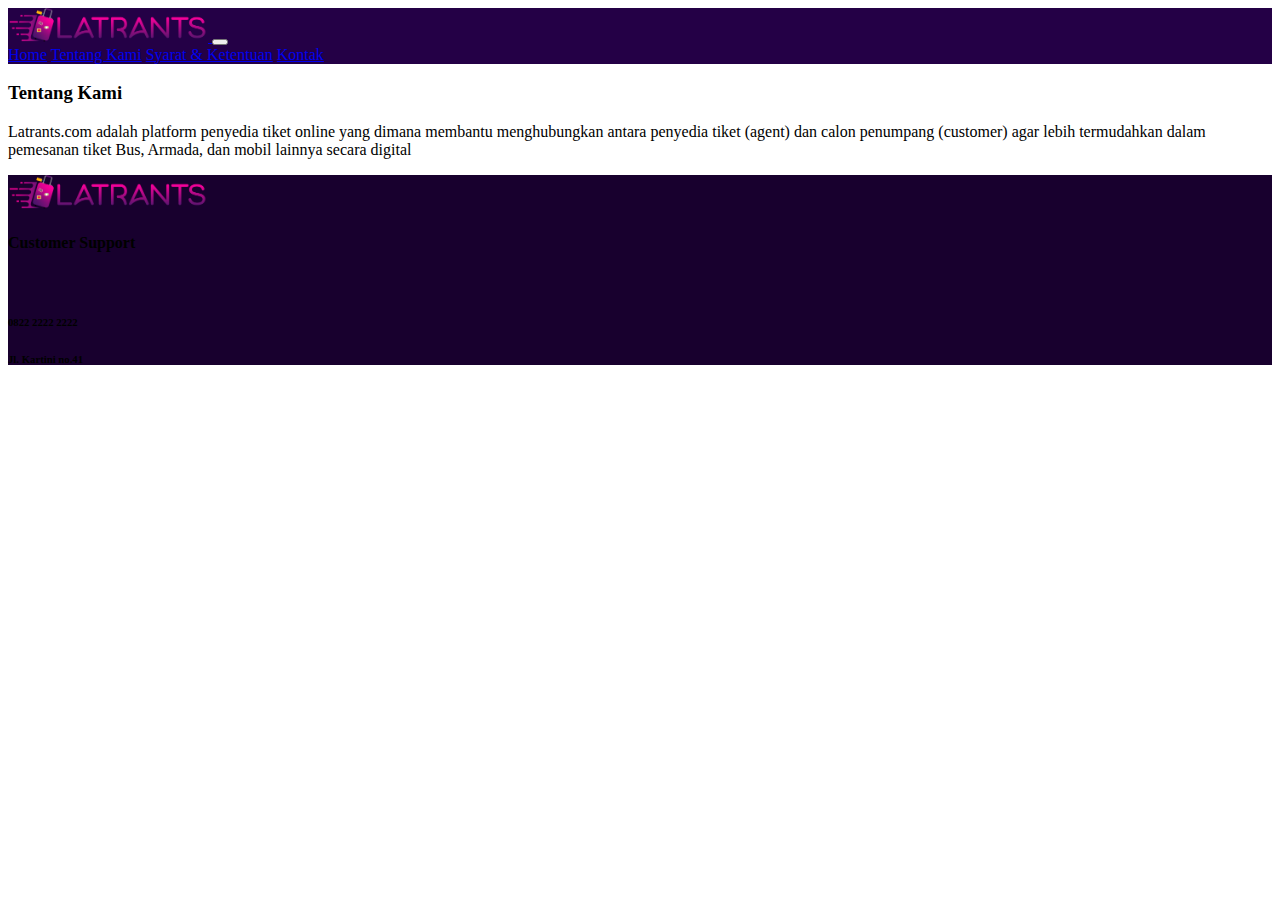
==== about_us.html @ 56ca240e "logo and color header & footer changed" ====
<!doctype html>
<html lang="en">
  <head>
    <!-- Required meta tags -->
    <meta charset="utf-8">
    <meta name="viewport" content="width=device-width, initial-scale=1">

    <!-- Bootstrap CSS -->
    <link href="https://cdn.jsdelivr.net/npm/bootstrap@5.0.2/dist/css/bootstrap.min.css" rel="stylesheet" integrity="sha384-EVSTQN3/azprG1Anm3QDgpJLIm9Nao0Yz1ztcQTwFspd3yD65VohhpuuCOmLASjC" crossorigin="anonymous">
    <link rel="stylesheet" href="assets/style.css"> 
    <title>LaTrants</title>
  </head>
  <body>
    <header>
      <nav class="navbar navbar-expand-lg navbar-dark" style="background-color: #240046;">
        <div class="container">
              <a class="navbar-brand" href="index.html">
                <img src="assets/img/logo latrants.png" width=200px alt="">
              </a>
              <button class="navbar-toggler" type="button" 
              data-bs-toggle="collapse" data-bs-target="#navbarNavAltMarkup" aria-controls="navbarNavAltMarkup" aria-expanded="false" aria-label="Toggle navigation">
                <span class="navbar-toggler-icon"></span>
              </button>
              <div class="collapse navbar-collapse" id="navbarNavAltMarkup">
                <div class="navbar-nav ms-auto">
                  <a class="nav-link" href="index.html">Home</a>
                  <a class="nav-link active" aria-current="page" href="about_us.html">Tentang Kami</a>
                  <a class="nav-link" href="#">Syarat & Ketentuan</a>
                  <a class="nav-link" href="#">Kontak</a>
                </div>
              </div>
            </div>
          </nav>
    </header>
    <main>
      <div class="container mt-5">
        <h3 class="mt-3">Tentang Kami</h3>
        <p class="mt-4">
          Latrants.com adalah platform penyedia tiket online yang dimana membantu menghubungkan antara penyedia tiket (agent) dan calon penumpang (customer) agar lebih termudahkan dalam pemesanan tiket Bus, Armada, dan mobil lainnya secara digital
        </p>
      </div>
    </main>
    <footer class="footer mt-auto py-3">
      <div style="background-color: #18002e;">
      <div class="row align-content-center">
        <div class="col-md-6 mt-3 text-center">
          <a class="navbar-brand" href="index.html">
            <img src="assets/img/logo latrants.png" width=200px alt="">
          </a>
        </div>
        <div class="col-md-6 mt-4 text-center text-light">
          <h4>Customer Support</h4>
          <br>
          <h6>0822 2222 2222</h6>
          <h6>Jl. Kartini no.41</h6>
        </div>
      </div>
    </div>
    </footer>
    <script src="https://cdn.jsdelivr.net/npm/bootstrap@5.0.2/dist/js/bootstrap.bundle.min.js" integrity="sha384-MrcW6ZMFYlzcLA8Nl+NtUVF0sA7MsXsP1UyJoMp4YLEuNSfAP+JcXn/tWtIaxVXM" crossorigin="anonymous"></script>
  </body>
</html>
---- assets/style.css ----
@import url('https://fonts.googleapis.com/css2?family=Noto+Sans+JP:wght@300&display=swap');

.d-block{
    width: 100%;
    max-height: 500px;
    object-fit: cover;
    object-position: center;
}
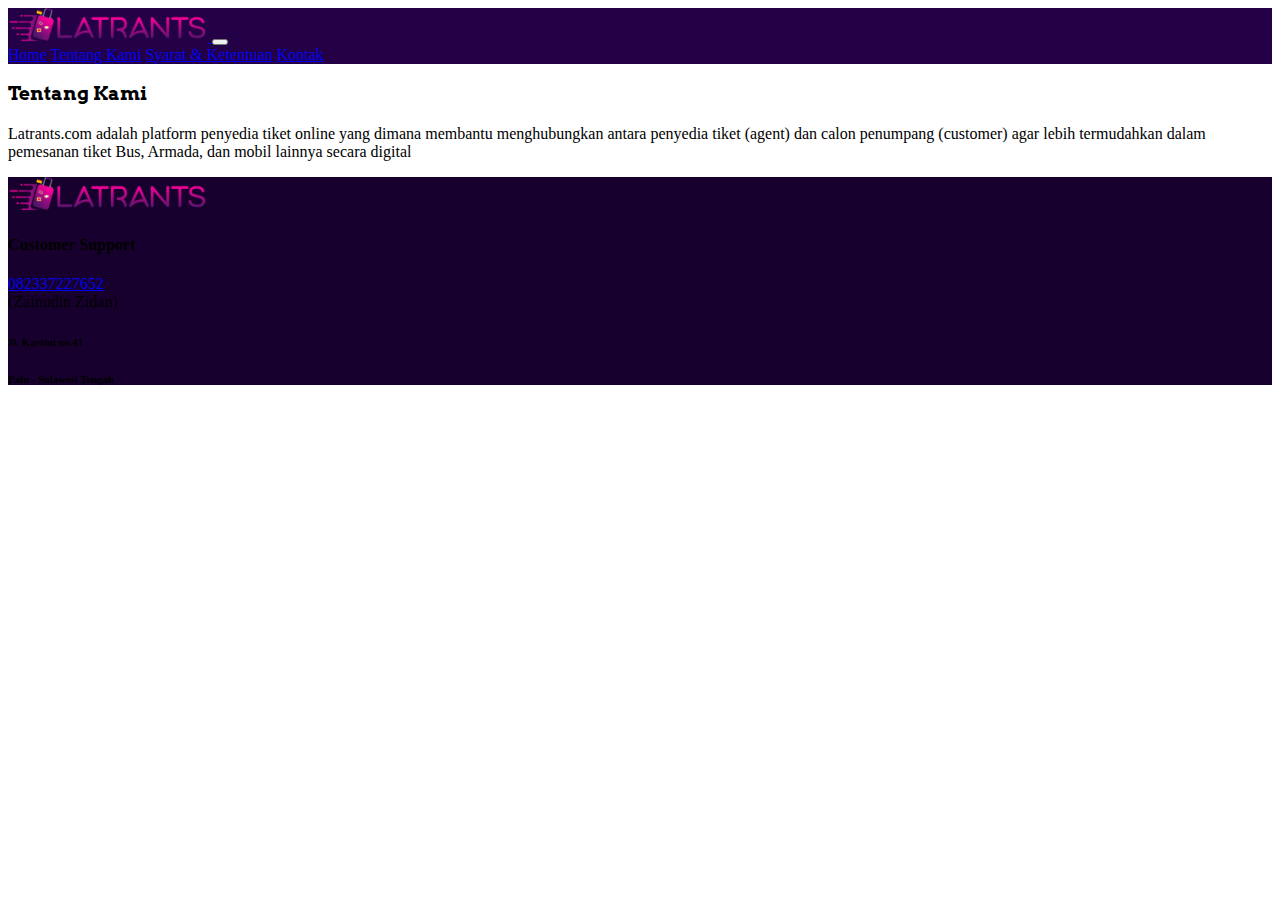
==== commit 24f2285c: "latest" ====
--- a/about_us.html
+++ b/about_us.html
@@ -25,8 +25,8 @@
                 <div class="navbar-nav ms-auto">
                   <a class="nav-link" href="index.html">Home</a>
                   <a class="nav-link active" aria-current="page" href="about_us.html">Tentang Kami</a>
-                  <a class="nav-link" href="#">Syarat & Ketentuan</a>
-                  <a class="nav-link" href="#">Kontak</a>
+                  <a class="nav-link" href="s&k.html">Syarat & Ketentuan</a>
+                  <a class="nav-link" href="contact.html">Kontak</a>
                 </div>
               </div>
             </div>
@@ -40,22 +40,23 @@
         </p>
       </div>
     </main>
-    <footer class="footer mt-auto py-3">
-      <div style="background-color: #18002e;">
-      <div class="row align-content-center">
-        <div class="col-md-6 mt-3 text-center">
-          <a class="navbar-brand" href="index.html">
-            <img src="assets/img/logo latrants.png" width=200px alt="">
-          </a>
-        </div>
-        <div class="col-md-6 mt-4 text-center text-light">
-          <h4>Customer Support</h4>
-          <br>
-          <h6>0822 2222 2222</h6>
-          <h6>Jl. Kartini no.41</h6>
+    <footer class="footer mt-auto text-center text-light" style="background-color: #18002e;">
+      <div class="container">
+        <div class="row">
+          <div class="col-md-6 mt-4">
+            <a href="index.html">
+              <img src="assets/img/logo latrants.png" width=200px alt="">
+            </a>
+          </div>
+          <div class="col-md-6 mt-4">
+            <h4>Customer Support</h4>
+            <p><a href="#">082337227652</a> <br>
+              (Zainudin Zidan)</p>
+            <h6>Jl. Kartini no.41</h6>
+            <h6>Palu - Sulawesi Tengah</h6>
+          </div>
         </div>
       </div>
-    </div>
     </footer>
     <script src="https://cdn.jsdelivr.net/npm/bootstrap@5.0.2/dist/js/bootstrap.bundle.min.js" integrity="sha384-MrcW6ZMFYlzcLA8Nl+NtUVF0sA7MsXsP1UyJoMp4YLEuNSfAP+JcXn/tWtIaxVXM" crossorigin="anonymous"></script>
   </body>
--- a/assets/style.css
+++ b/assets/style.css
@@ -1,5 +1,7 @@
-@import url('https://fonts.googleapis.com/css2?family=Noto+Sans+JP:wght@300&display=swap');
-
+@import url('https://fonts.googleapis.com/css2?family=Arvo&display=swap');
+.services h5, h2, h3{
+    font-family: 'Arvo', serif;
+}
 .d-block{
     width: 100%;
     max-height: 500px;
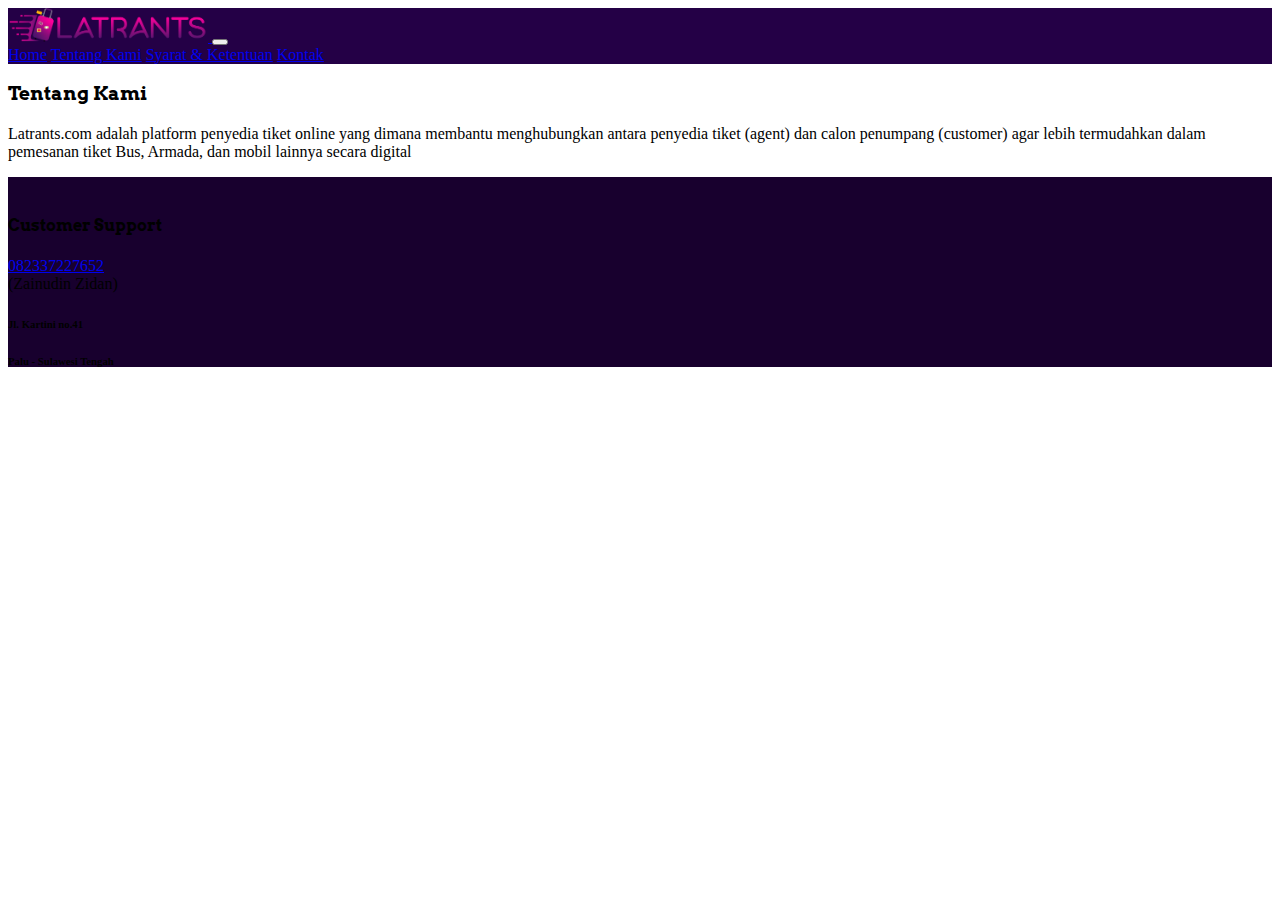
==== commit 04b43892: "S&K telah diisi" ====
--- a/about_us.html
+++ b/about_us.html
@@ -43,9 +43,9 @@
     <footer class="footer mt-auto text-center text-light" style="background-color: #18002e;">
       <div class="container">
         <div class="row">
-          <div class="col-md-6 mt-4">
+          <div class="col-md-6 mt-5">
             <a href="index.html">
-              <img src="assets/img/logo latrants.png" width=200px alt="">
+              <img src="assets/img/logo_latrants.png" width=200px alt="">
             </a>
           </div>
           <div class="col-md-6 mt-4">
--- a/assets/style.css
+++ b/assets/style.css
@@ -1,5 +1,5 @@
 @import url('https://fonts.googleapis.com/css2?family=Arvo&display=swap');
-.services h5, h2, h3{
+.services h5, h2, h3, h4{
     font-family: 'Arvo', serif;
 }
 .d-block{
@@ -8,3 +8,7 @@
     object-fit: cover;
     object-position: center;
 }
+
+li{
+    margin-bottom: 8px;
+}
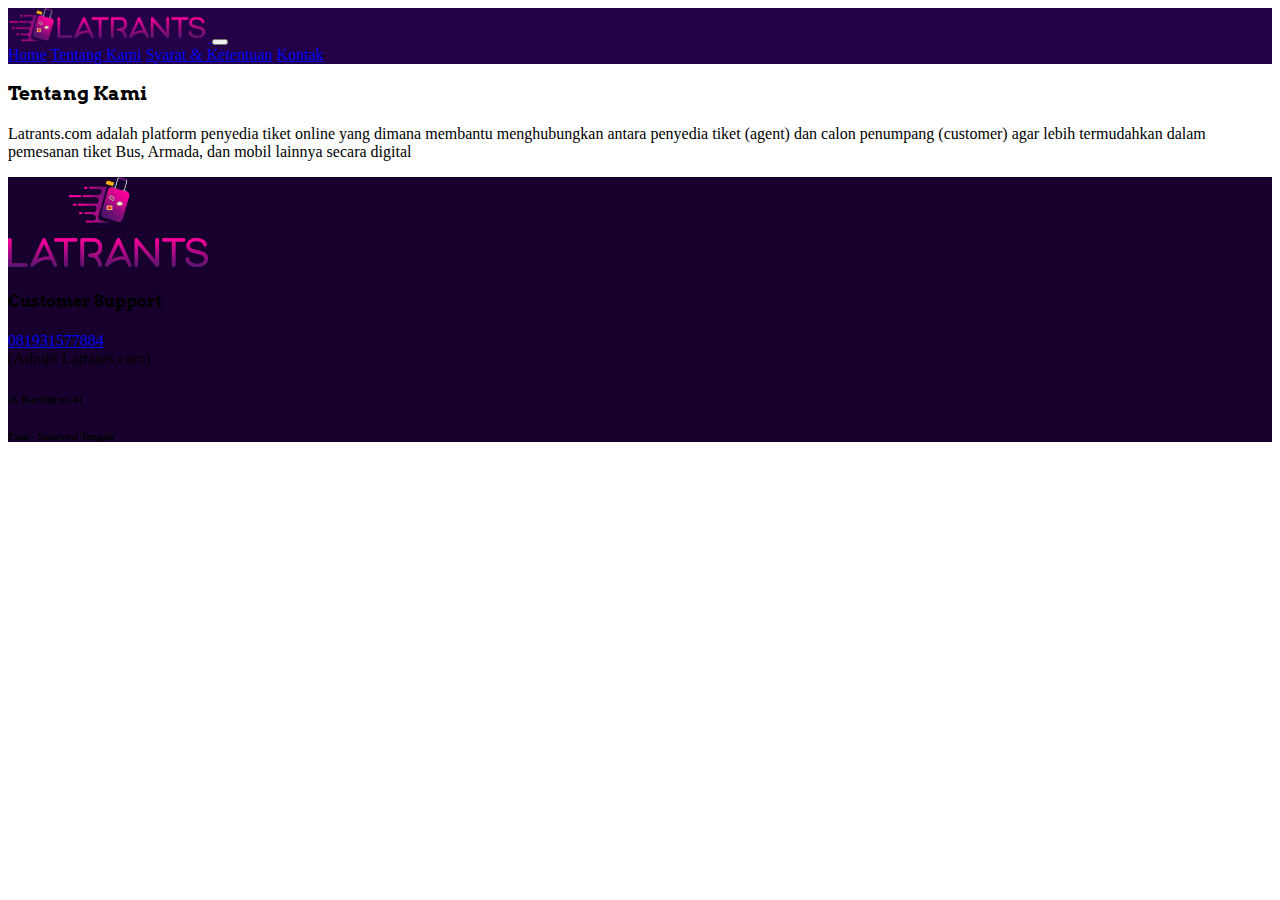
==== commit 731d9f75: "No.telp cs diubah" ====
--- a/about_us.html
+++ b/about_us.html
@@ -50,8 +50,8 @@
           </div>
           <div class="col-md-6 mt-4">
             <h4>Customer Support</h4>
-            <p><a href="#">082337227652</a> <br>
-              (Zainudin Zidan)</p>
+            <p><a href="#">081931577884</a> <br>
+              (Admin Latrants.com)</p>
             <h6>Jl. Kartini no.41</h6>
             <h6>Palu - Sulawesi Tengah</h6>
           </div>
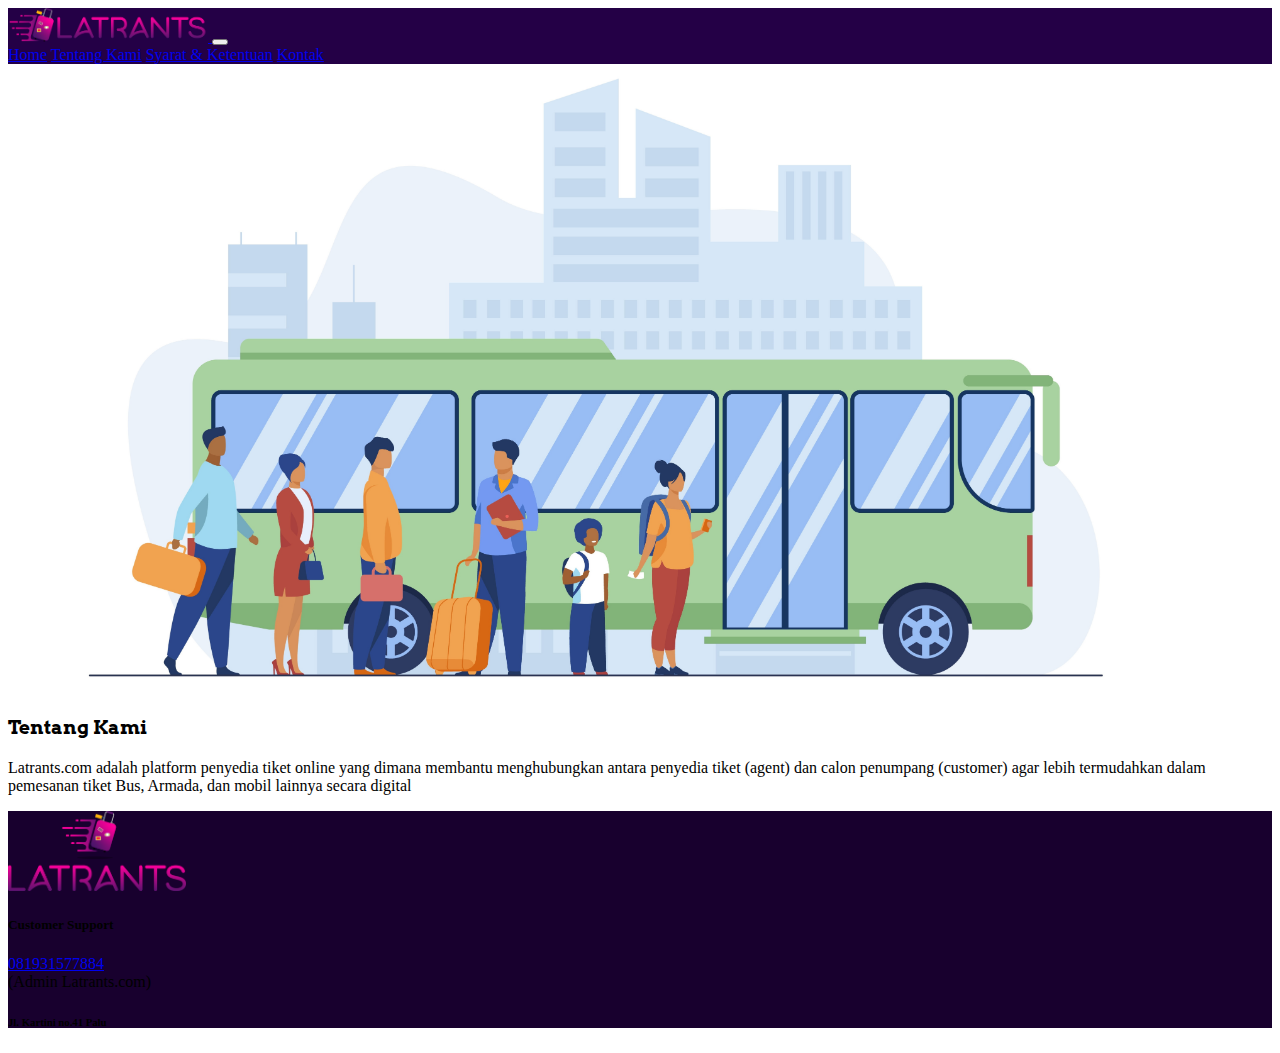
==== commit a5d2f0d7: "beberapa perubahan" ====
--- a/about_us.html
+++ b/about_us.html
@@ -33,28 +33,26 @@
           </nav>
     </header>
     <main>
-      <div class="container mt-5">
-        <h3 class="mt-3">Tentang Kami</h3>
-        <p class="mt-4">
+      <img src="assets/img/8493.jpg" class="w-100" style="max-height: 70vh; ">
+      <div class="container mx-auto px-5">
+        <h3 class="pt-3">Tentang Kami</h3>
+        <p class="py-4">
           Latrants.com adalah platform penyedia tiket online yang dimana membantu menghubungkan antara penyedia tiket (agent) dan calon penumpang (customer) agar lebih termudahkan dalam pemesanan tiket Bus, Armada, dan mobil lainnya secara digital
         </p>
       </div>
     </main>
     <footer class="footer mt-auto text-center text-light" style="background-color: #18002e;">
       <div class="container">
-        <div class="row">
-          <div class="col-md-6 mt-5">
-            <a href="index.html">
-              <img src="assets/img/logo_latrants.png" width=200px alt="">
-            </a>
-          </div>
-          <div class="col-md-6 mt-4">
-            <h4>Customer Support</h4>
-            <p><a href="#">081931577884</a> <br>
-              (Admin Latrants.com)</p>
-            <h6>Jl. Kartini no.41</h6>
-            <h6>Palu - Sulawesi Tengah</h6>
-          </div>
+        <div class="row pt-3">
+          <a href="index.html">
+            <img src="assets/img/logo_latrants.png" height=80vh alt="">
+          </a>
+        </div>
+        <div class="row py-3">
+          <h5>Customer Support</h5>
+          <p><a href="#">081931577884</a> <br>
+            (Admin Latrants.com)</p>
+          <h6>Jl. Kartini no.41 Palu</h6>
         </div>
       </div>
     </footer>
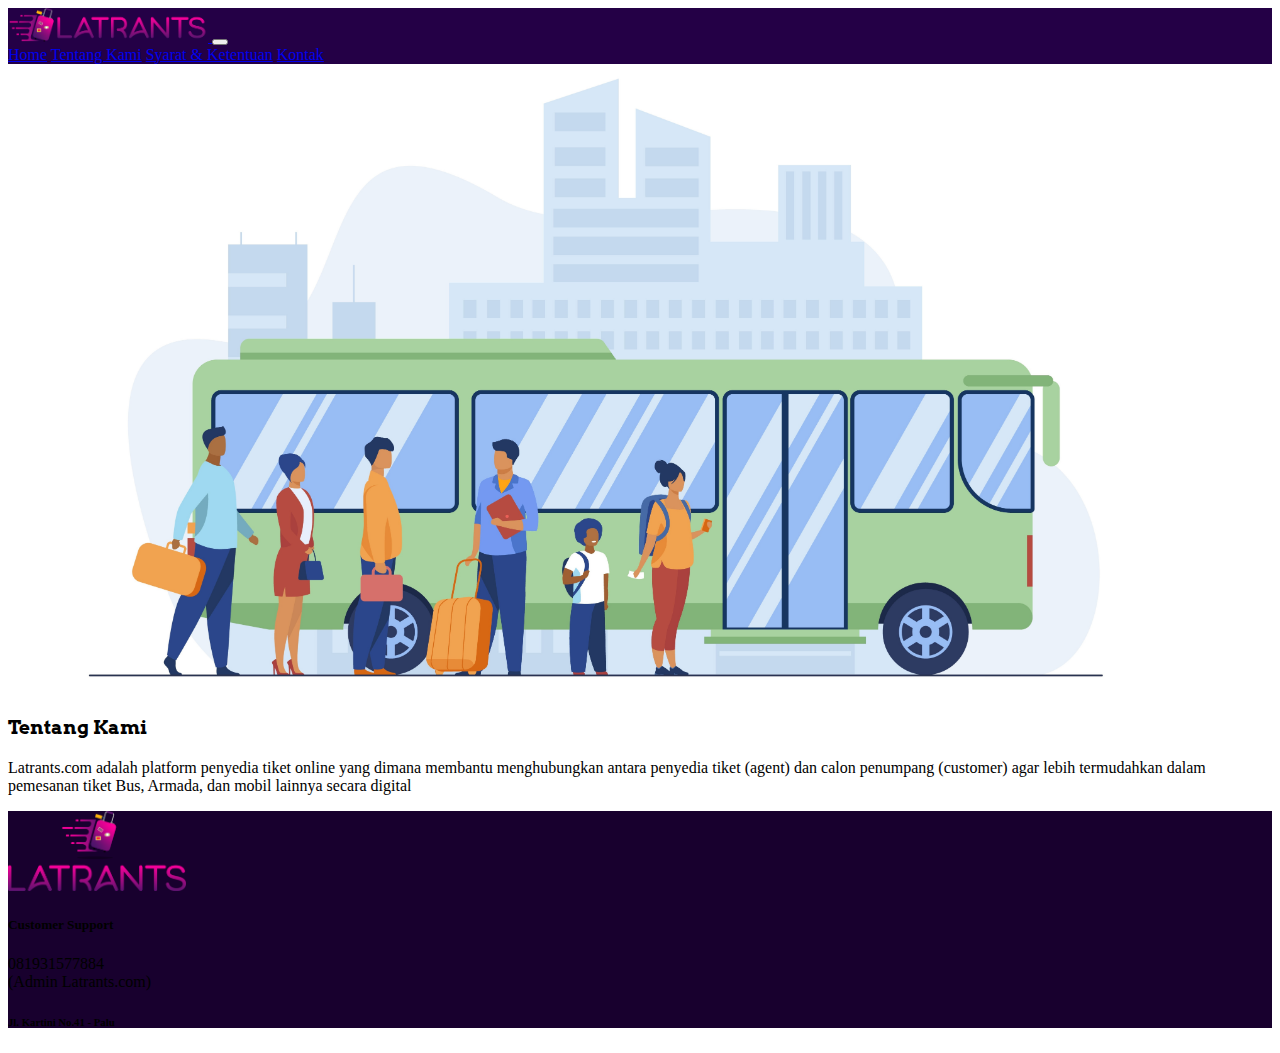
==== commit 365de6d5: "Merge pull request #8 from Eldridge057/master" ====
--- a/about_us.html
+++ b/about_us.html
@@ -14,7 +14,7 @@
     <header>
       <nav class="navbar navbar-expand-lg navbar-dark" style="background-color: #240046;">
         <div class="container">
-              <a class="navbar-brand" href="index.html">
+              <a class="navbar-brand" href="index.php">
                 <img src="assets/img/logo latrants.png" width=200px alt="">
               </a>
               <button class="navbar-toggler" type="button" 
@@ -23,7 +23,7 @@
               </button>
               <div class="collapse navbar-collapse" id="navbarNavAltMarkup">
                 <div class="navbar-nav ms-auto">
-                  <a class="nav-link" href="index.html">Home</a>
+                  <a class="nav-link" href="index.php">Home</a>
                   <a class="nav-link active" aria-current="page" href="about_us.html">Tentang Kami</a>
                   <a class="nav-link" href="s&k.html">Syarat & Ketentuan</a>
                   <a class="nav-link" href="contact.html">Kontak</a>
@@ -44,15 +44,15 @@
     <footer class="footer mt-auto text-center text-light" style="background-color: #18002e;">
       <div class="container">
         <div class="row pt-3">
-          <a href="index.html">
+          <a href="index.php">
             <img src="assets/img/logo_latrants.png" height=80vh alt="">
           </a>
         </div>
         <div class="row py-3">
           <h5>Customer Support</h5>
-          <p><a href="#">081931577884</a> <br>
+          <p>081931577884 <br>
             (Admin Latrants.com)</p>
-          <h6>Jl. Kartini no.41 Palu</h6>
+          <h6>Jl. Kartini No.41 - Palu</h6>
         </div>
       </div>
     </footer>
